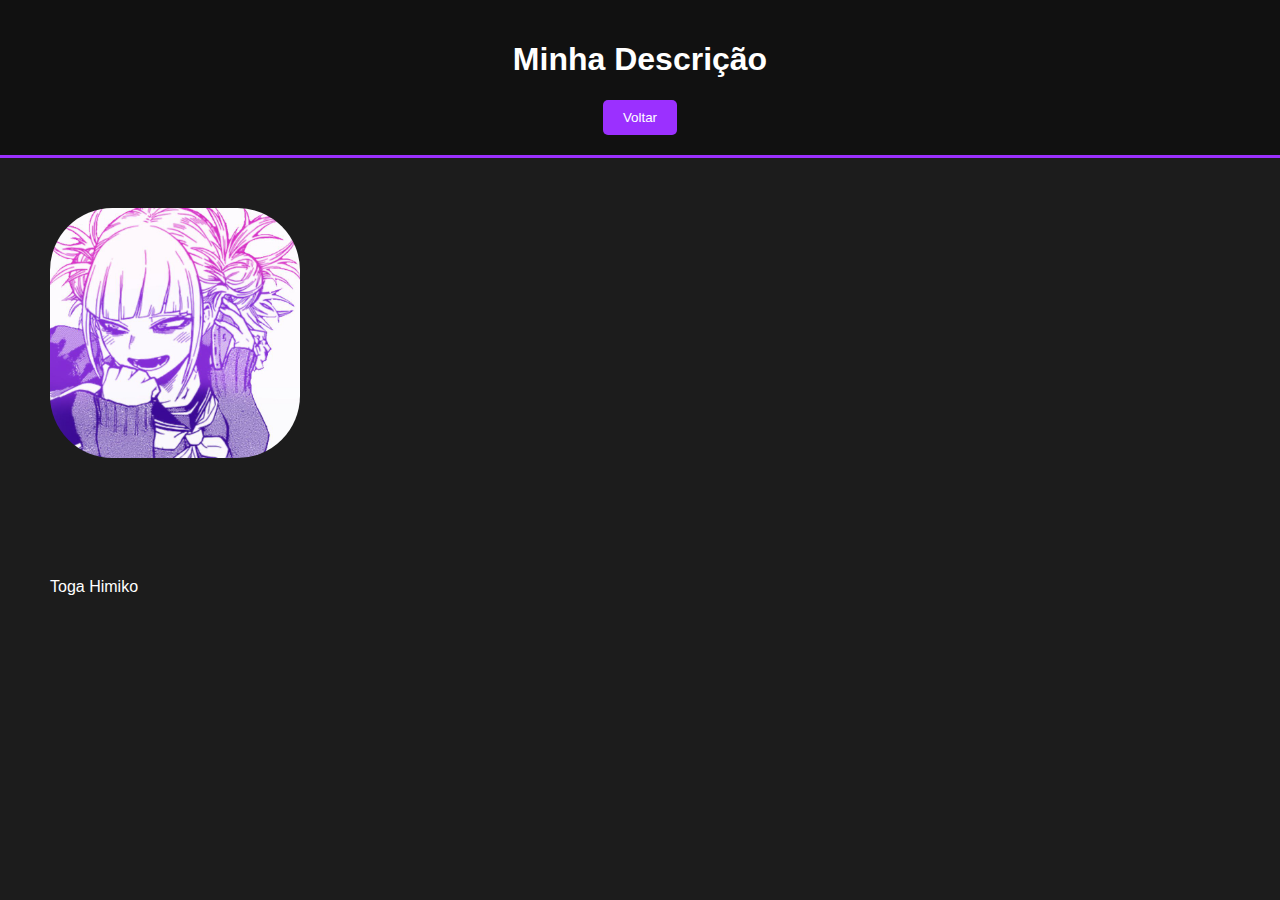
==== a/descricao.html @ df7eb7af "licaoooo" ====
<!DOCTYPE html>
<html lang="pt-br">
<head>
    <meta charset="UTF-8">
    <meta name="viewport" content="width=device-width, initial-scale=1.0">
    <title>Hydra Game</title>
    <link rel="stylesheet" href="./descrição/sobre min.css">
    <link rel="icon" type="image/jpg" href="./img/logo.jpg">
    <body>
        <header>
            <h1>Minha Descrição</h1>
            <nav>
                <ul>
                    <div class="botao-container">
                        <button id="botao-cyberpunk" class="botao-Comprar" onclick="Comprar()">Voltar</button>
                    </div>
                </ul>
            </nav>
        </header>
    <main>
        <section class="esq">
            <img src="img/Himiko Toga Purple Manga Icon.jpg" alt="">
        </section>

        <section class="dir">
            <p>Toga Himiko</p>
        </section>

        
    </main>




 <script>
    function button() {
        window.location.href = "compra.html"; <!--nen te conto -->
    }
</script>
---- a/descrição/sobre min.css ----
/* Estilo para a página de compra */




body {
    background-color: #1C1C1C; /* Cor de fundo */
    margin: 0;
    padding: 0;
    font-family: sans-serif;
}

header {
    background-color: #111111; /* Cor de fundo */
    padding: 20px;
    color: #fff; /* Cor do texto */
    text-align: center;
    border-bottom: 3px solid #9B30FF;
}

nav ul {
    list-style: none;
    padding: 0;
    margin: 0;
}

nav ul li {
    display: inline;
    margin-right: 20px;
}

nav ul li a {
    text-decoration: none;
    color: #9B30FF; /* Cor do texto */
    font-weight: bold;
    transition: color 0.3s;
}

nav ul li a:hover {
    color: #fff;
}

section {
    padding: 50px;
    color: #fff; /* Cor do texto */
}

footer {
    background-color: #111111; /* Cor de fundo */
    padding: 20px;
    color: #fff; /* Cor do texto */
    text-align: center;
    border-top: 3px solid #9B30FF;
}
.botao-Comprar {
    background-color: #9B30FF; /* Cor de fundo */
    color: #fff; /* Cor do texto */
    border: none;
    padding: 10px 20px;
    cursor: pointer;
    border-radius: 5px;
    transition: background-color 0.3s, box-shadow 0.3s;
}

img {
	height: 250px;
	width: 250px;
	border-radius: 25%;
	border: solid 5px blood orange;
	display: flax;
	
}
.esq
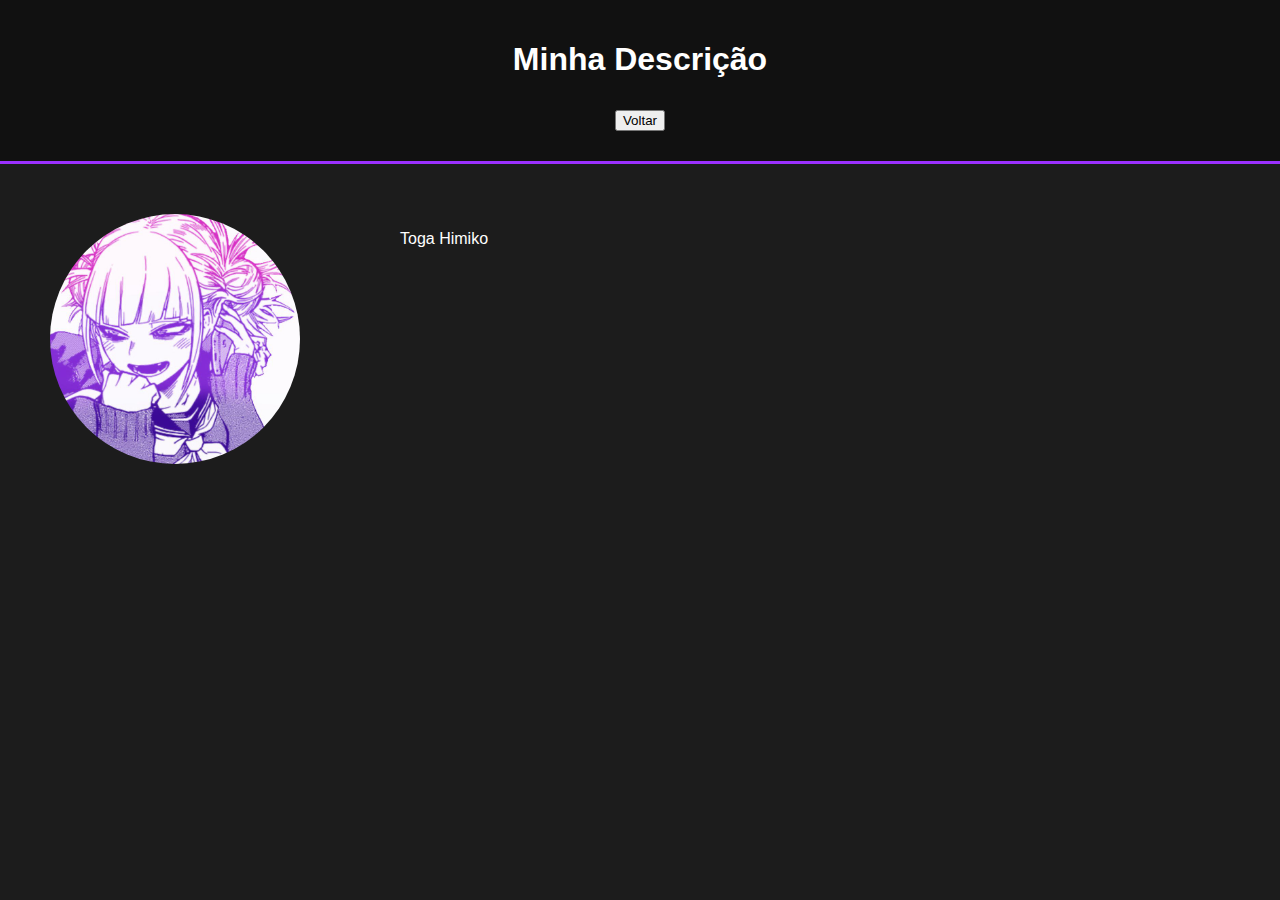
==== commit fa6686e9: "Add files via upload" ====
--- a/a/descricao.html
+++ b/a/descricao.html
@@ -11,8 +11,9 @@
             <h1>Minha Descrição</h1>
             <nav>
                 <ul>
-                    <div class="botao-container">
-                        <button id="botao-cyberpunk" class="botao-Comprar" onclick="Comprar()">Voltar</button>
+                    <div class="botao-de-voltar">
+                        <a href='./compra.html'><button>Voltar</button></a>
+
                     </div>
                 </ul>
             </nav>
@@ -29,11 +30,4 @@
         
     </main>
 
-
-
-
- <script>
-    function button() {
-        window.location.href = "compra.html"; <!--nen te conto -->
-    }
-</script>+<!--https://css-tricks.com/-->--- a/a/descrição/sobre min.css
+++ b/a/descrição/sobre min.css
@@ -52,11 +52,9 @@
     text-align: center;
     border-top: 3px solid #9B30FF;
 }
-.botao-Comprar {
-    background-color: #9B30FF; /* Cor de fundo */
-    color: #fff; /* Cor do texto */
+.botao-de-voltar {
     border: none;
-    padding: 10px 20px;
+    padding: 10px 50px;
     cursor: pointer;
     border-radius: 5px;
     transition: background-color 0.3s, box-shadow 0.3s;
@@ -65,10 +63,29 @@
 img {
 	height: 250px;
 	width: 250px;
-	border-radius: 25%;
+	border-radius: 50%;
 	border: solid 5px blood orange;
 	display: flax;
 	
 }
-.esq
+.esquerda {
+	
+	display: flex;
+	width: 30%vw;
+	height: 100vh;
 
+}
+
+.direita {
+	
+	display: flex;
+	width: 70%vw;
+	height: 100vh;
+	
+}	
+
+
+main {
+	display: flex;
+	
+}